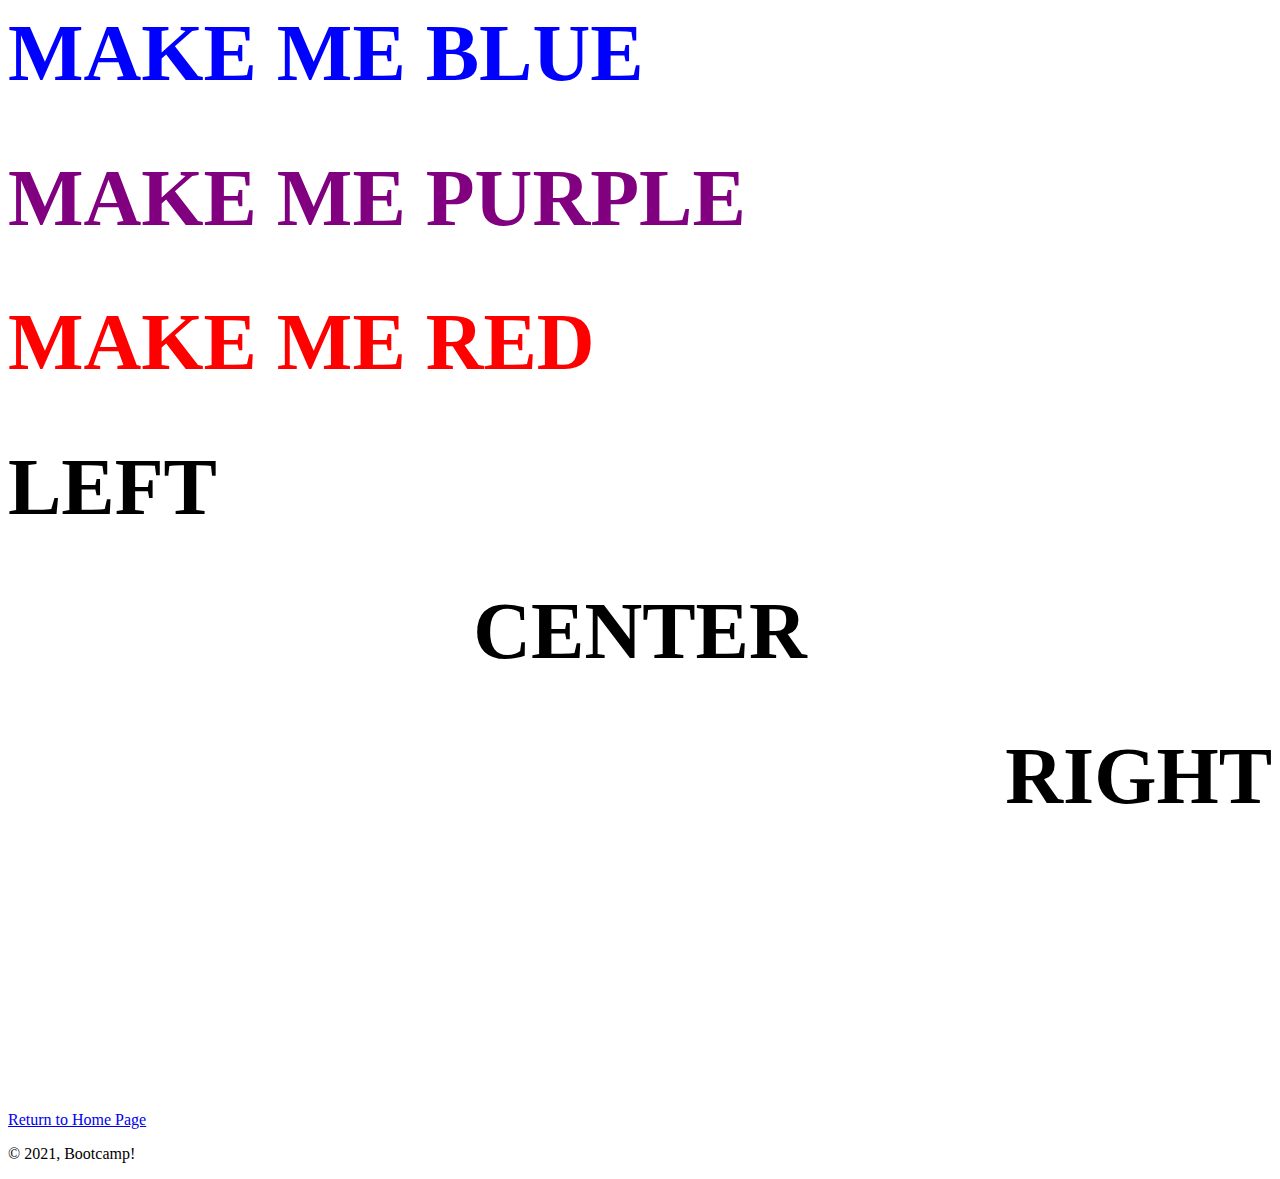
==== cssdemo.html @ 328a1cf3 "Updating files" ====
<html>
    <head>
        <title>CSS Demo</title>
        <link rel="stylesheet" type="text/css" href="style.css">
    </head>

    <body>
        <h1 class="blue">MAKE ME BLUE</h1>
        <h1 id="purple">MAKE ME PURPLE</h1>
        <h1 class="red">MAKE ME RED</h1>
        <h1 class="alignLeft">LEFT</h1>
        <h1 class="alignCenter">CENTER</h1>
        <h1 class="alignRight">RIGHT</h1>

        <h1 class="alignCenter white blackBackground">White Text on Black Background Centered</h1>
    </body>

    <footer>
        <p><a href="index.html">Return to Home Page</a></p>
        <p>&copy; 2021, Bootcamp!</p>
    </footer>
</html>
---- style.css ----
/*
    Comments go here...
*/

h1{
    font-size: 80px;
}

.blue{
    color:blue;
}

#purple{
    color:purple;
}

.red{
    color:red;
}

.alignLeft{
    text-align: left;
}

.alignCenter{
    text-align: center;
}

.alignRight{
    text-align: right;
}

.white{
    color:white;
}

.blackBackground{
    backgbround-color:black;
}
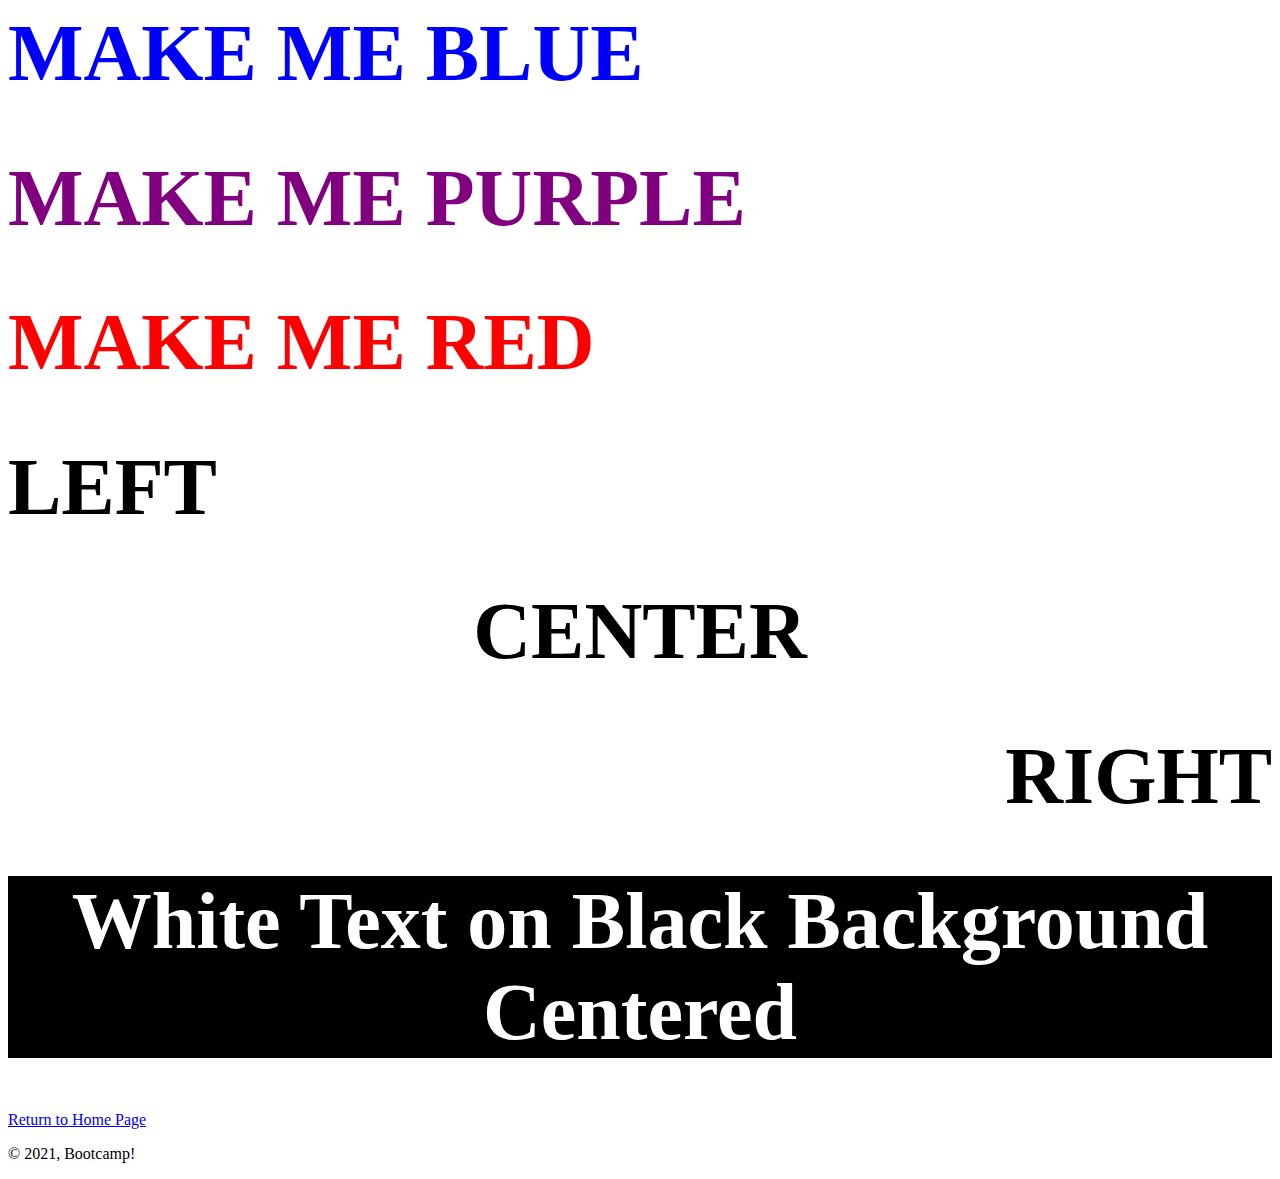
==== commit 4e8ba3a0: "Updating files" ====
--- a/cssdemo.html
+++ b/cssdemo.html
@@ -11,7 +11,6 @@
         <h1 class="alignLeft">LEFT</h1>
         <h1 class="alignCenter">CENTER</h1>
         <h1 class="alignRight">RIGHT</h1>
-
         <h1 class="alignCenter white blackBackground">White Text on Black Background Centered</h1>
     </body>
 
--- a/style.css
+++ b/style.css
@@ -35,5 +35,5 @@
 }
 
 .blackBackground{
-    backgbround-color:black;
+    background-color:black;
 }